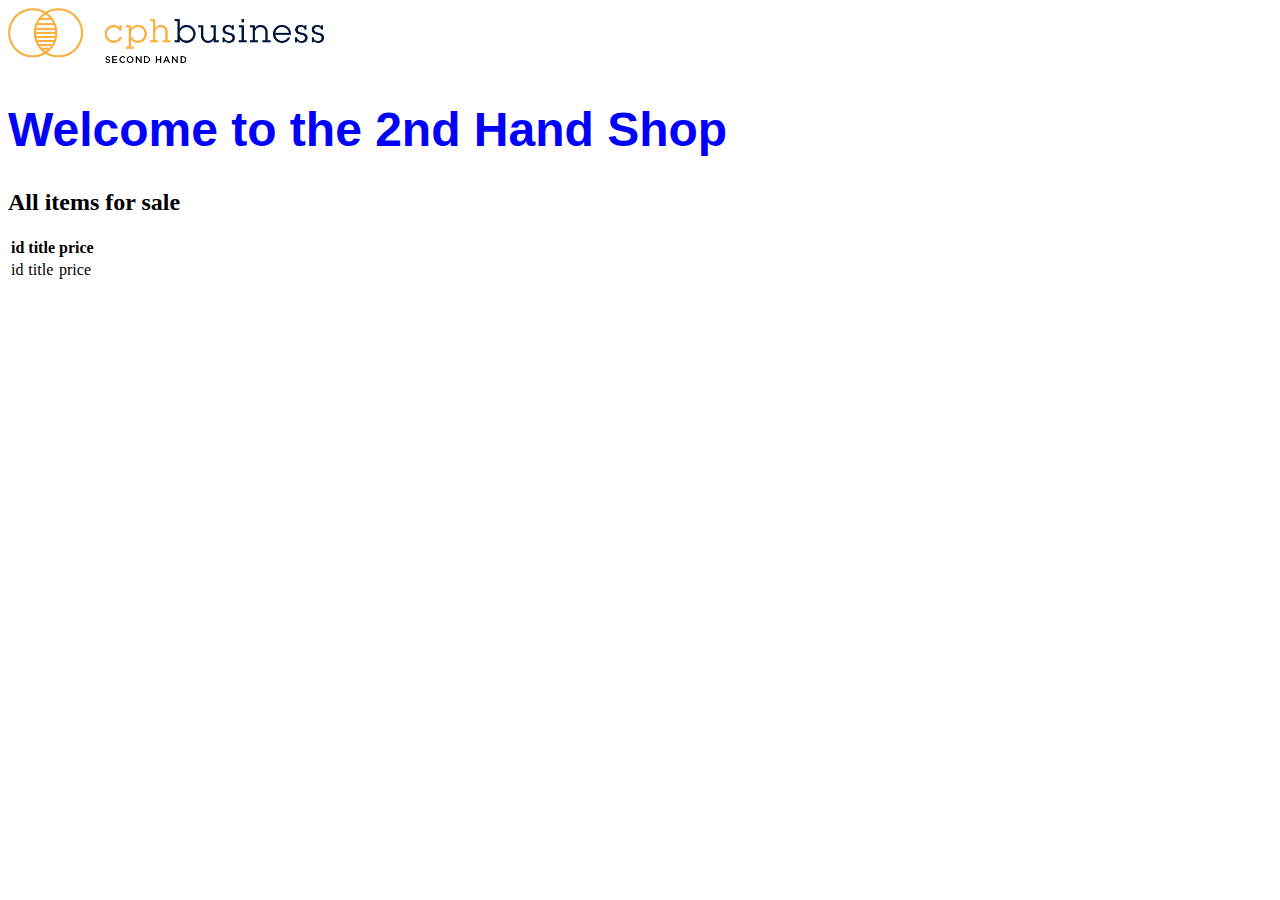
==== src/main/resources/templates/index.html @ ad453ef9 "first commit after setup" ====
<!DOCTYPE html>
<html xmlns="http://www.w3.org/1999/xhtml" xmlns:th="http://www.thymeleaf.org">

<title>Frontpage</title>
<meta charset="UTF-8">
<meta name="viewport" content="width=device-width, initial-scale=1.0">
<link href="../public/css/styles.css" th:href="@{/css/styles.css}" rel="stylesheet"/>
</head>

<body>

<img src="../public/images/secondhand.png" th:src="@{/images/secondhand.png}" width="25%"/>

<h1>Welcome to the 2nd Hand Shop</h1>

<h2>All items for sale</h2>

<table>
    <thead>
    <tr>
        <th>id</th>
        <th>title</th>
        <th>price</th>
    </tr>
    </thead>
    <tbody>
    <tr th:each="item : ${itemList}">
        <td th:text="${item.itemId}">id</td>
        <td th:text="${item.title}">title</td>
        <td th:text="${item.price}">price</td>
    </tr>
    </tbody>
</table>

</body>
</html>
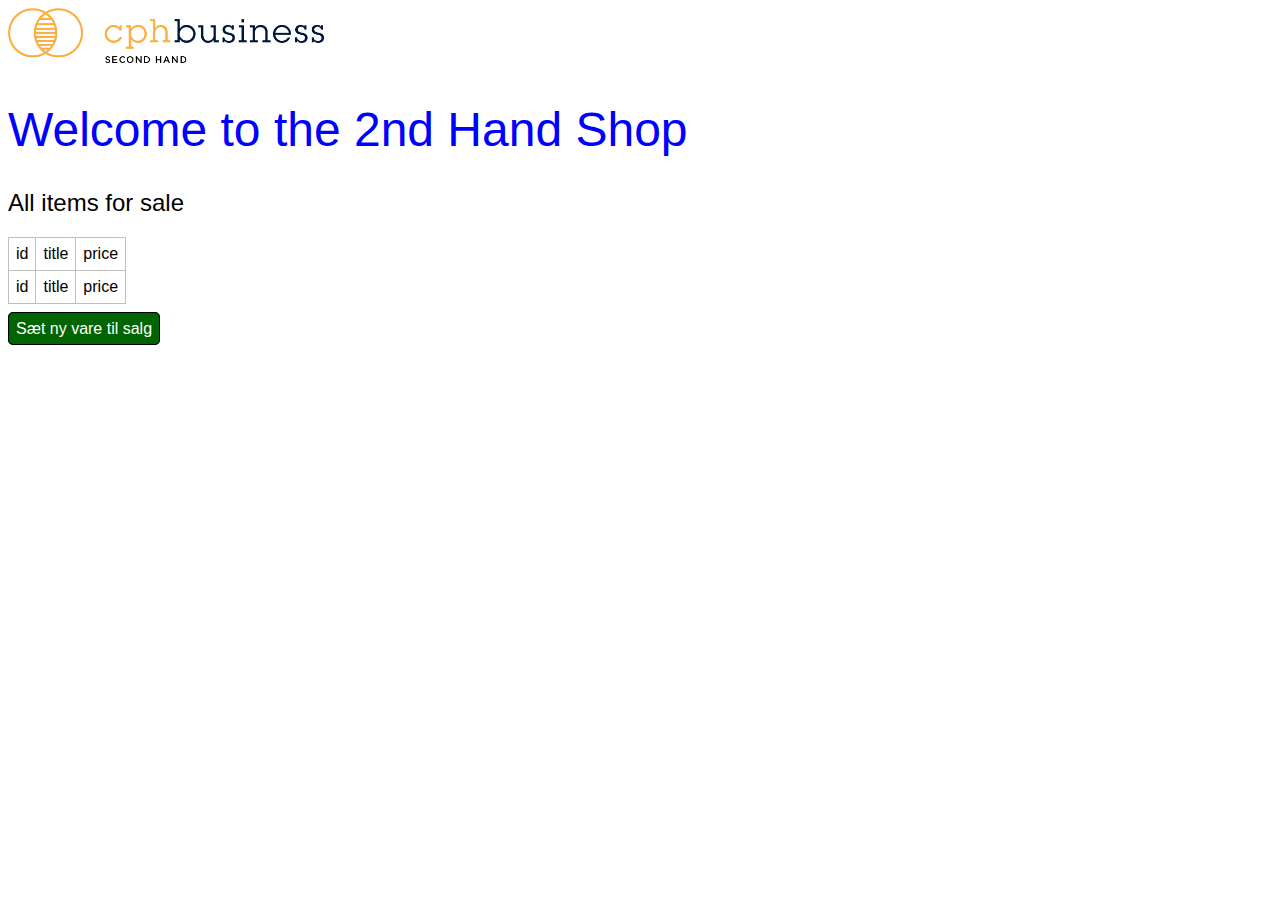
==== commit cc5019ba: "add category mapper and styling" ====
--- a/src/main/resources/templates/index.html
+++ b/src/main/resources/templates/index.html
@@ -11,11 +11,11 @@
 
 <img src="../public/images/secondhand.png" th:src="@{/images/secondhand.png}" width="25%"/>
 
-<h1>Welcome to the 2nd Hand Shop</h1>
+<h1 class="overskrift">Welcome to the 2nd Hand Shop</h1>
 
 <h2>All items for sale</h2>
 
-<table>
+<table class="itemtable">
     <thead>
     <tr>
         <th>id</th>
@@ -32,5 +32,9 @@
     </tbody>
 </table>
 
+<p>
+    <a class="linkbutton" href="createitem.html" th:href="@{/createitem}" >Sæt ny vare til salg</a>
+</p>
+
 </body>
 </html>
